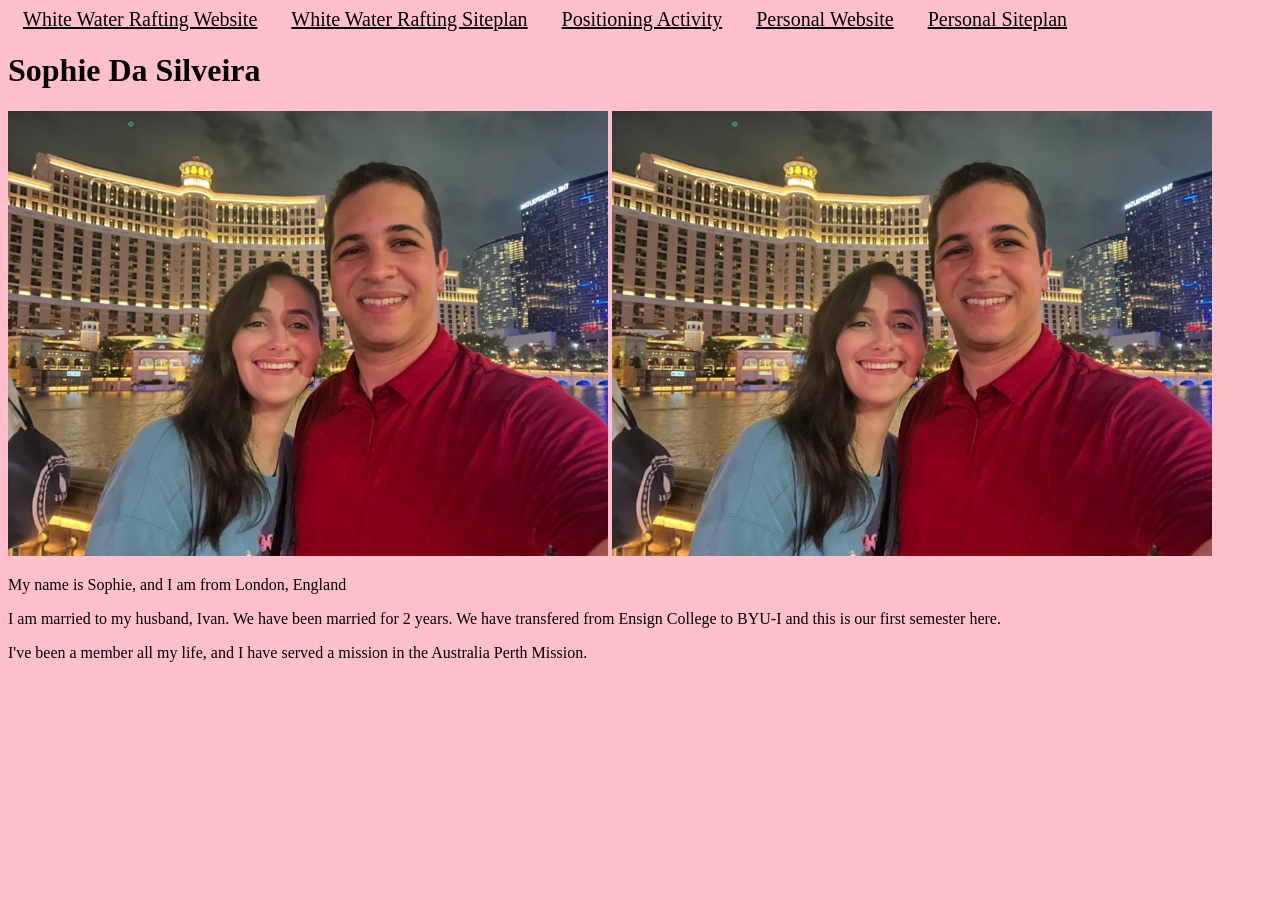
==== index.html @ e4307914 "Testing duplicate" ====
<!DOCTYPE html>
<html lang="en">
<head>
    <meta charset="UTF-8">
    <meta name="viewport" content="width=device-width, initial-scale=1.0">
    <title>WDD130 | Home</title>
    <link href="style.css" rel="stylesheet">
</head>
<body>
    <nav>
        <a href="wwr/index.html">White Water Rafting Website</a>
        <a href="wwr/site-plan-rafting.html">White Water Rafting Siteplan</a>
        <a href="positioning.html">Positioning Activity</a>
        <a href="#">Personal Website</a>
        <a href="#">Personal Siteplan</a>
    </nav>   
    <h1>Sophie Da Silveira</h1>         
    <img width="400px" src="/wwr/images/ribeiro.png" alt="Image of me">
    <img width="400px" src="wwr/images/ribeiro.png" alt="Image of me">
    <p> My name is Sophie, and I am from London, England </p>
    <p>I am married to my husband, Ivan. We have been married for 2 years.
        We have transfered from Ensign College to BYU-I and this is our first semester here. </p>
    <p>I've been a member all my life, and I have served a mission in the Australia Perth Mission. </p>
</body>
</html>
---- style.css ----
body {
    background-color: pink;
    font-family: Georgia, 'Times New Roman', Times, serif;
}

a {
    padding: 15px;   
    color: black; 
    font-size: 20px;
}

img {
    width: 600px;
}
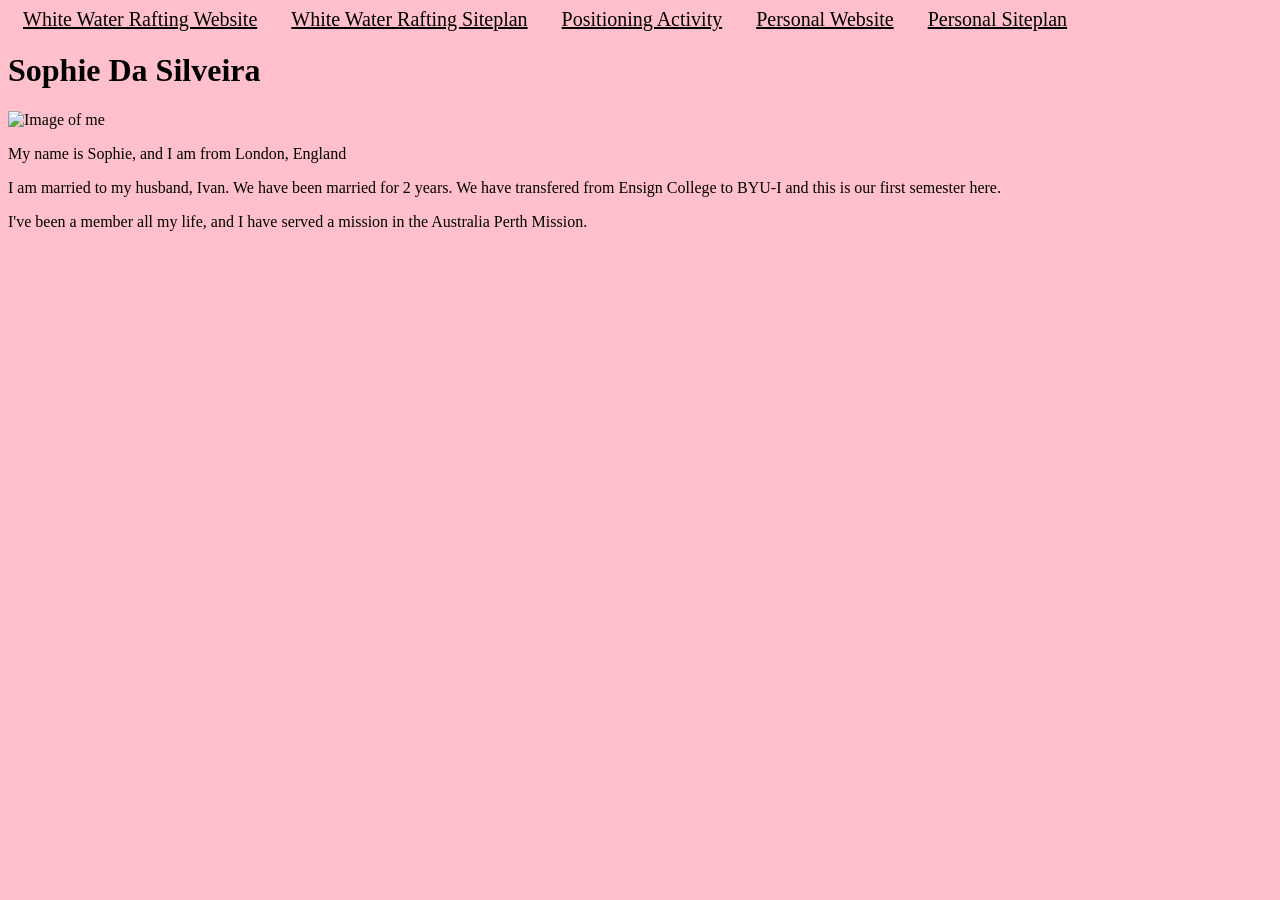
==== commit 518468bb: "Ribeiro" ====
--- a/index.html
+++ b/index.html
@@ -15,8 +15,7 @@
         <a href="#">Personal Siteplan</a>
     </nav>   
     <h1>Sophie Da Silveira</h1>         
-    <img width="400px" src="/wwr/images/ribeiro.png" alt="Image of me">
-    <img width="400px" src="wwr/images/ribeiro.png" alt="Image of me">
+    <img width="400px" src="wwr/images/Ribeiro.png" alt="Image of me">
     <p> My name is Sophie, and I am from London, England </p>
     <p>I am married to my husband, Ivan. We have been married for 2 years.
         We have transfered from Ensign College to BYU-I and this is our first semester here. </p>
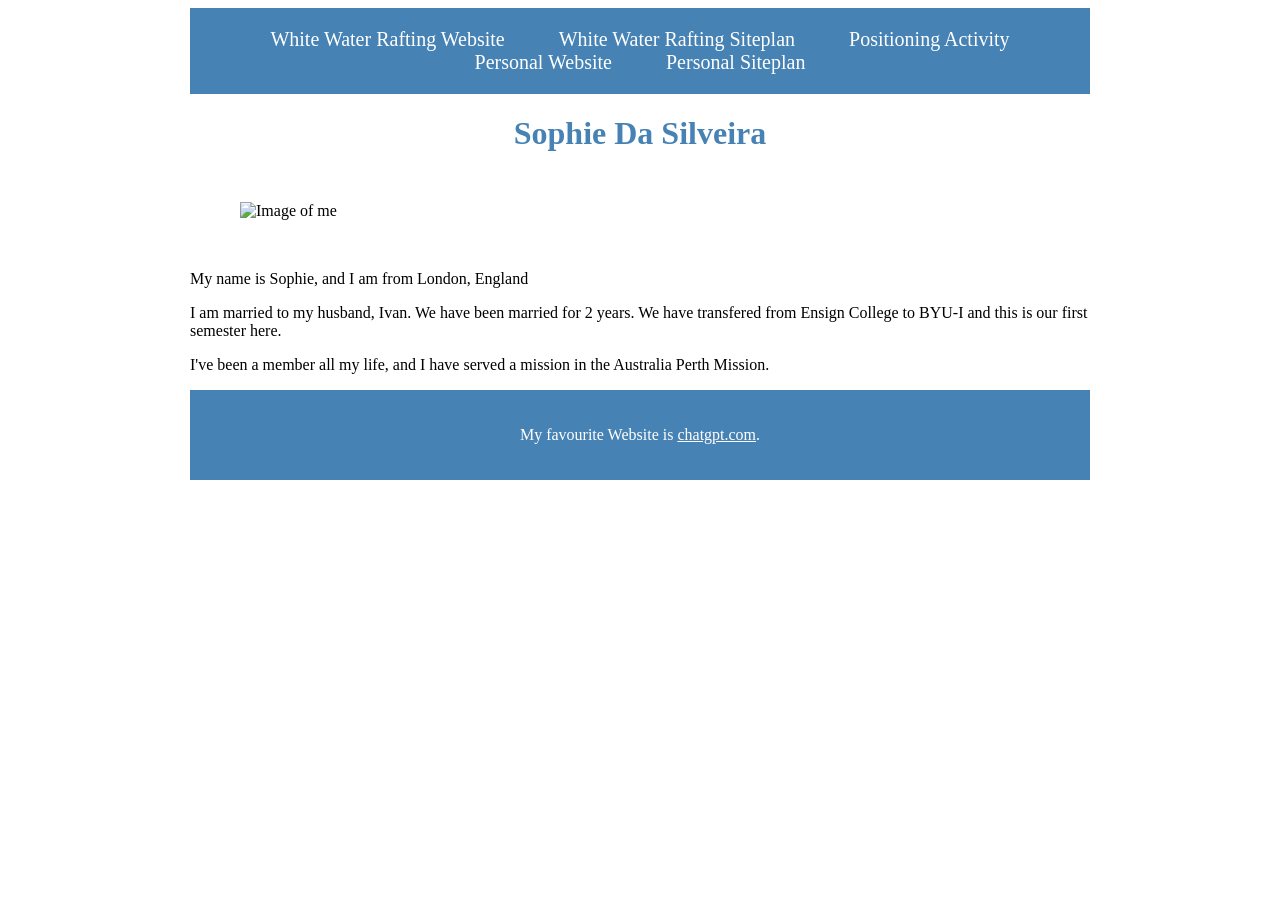
==== commit 49c36e9f: "Changes made 28th" ====
--- a/index.html
+++ b/index.html
@@ -7,18 +7,32 @@
     <link href="style.css" rel="stylesheet">
 </head>
 <body>
-    <nav>
-        <a href="wwr/index.html">White Water Rafting Website</a>
-        <a href="wwr/site-plan-rafting.html">White Water Rafting Siteplan</a>
-        <a href="positioning.html">Positioning Activity</a>
-        <a href="#">Personal Website</a>
-        <a href="#">Personal Siteplan</a>
-    </nav>   
-    <h1>Sophie Da Silveira</h1>         
-    <img width="400px" src="wwr/images/Ribeiro.png" alt="Image of me">
-    <p> My name is Sophie, and I am from London, England </p>
-    <p>I am married to my husband, Ivan. We have been married for 2 years.
-        We have transfered from Ensign College to BYU-I and this is our first semester here. </p>
-    <p>I've been a member all my life, and I have served a mission in the Australia Perth Mission. </p>
+    <div id="content">
+        <header class="headerBanner">
+            <nav>
+                <a href="wwr/index.html">White Water Rafting Website</a>
+                <a href="wwr/site-plan-rafting.html">White Water Rafting Siteplan</a>
+                <a href="positioning.html">Positioning Activity</a>
+                <a href="#">Personal Website</a>
+                <a href="#">Personal Siteplan</a>
+            </nav>
+        </header>
+        
+        <main>
+            <h1 id="main-topic">Sophie Da Silveira</h1> 
+            <img width="150px" src="wwr/images/BAH_6977.jpg" alt="Image of me">
+            <p> My name is Sophie, and I am from London, England </p>
+            <p>I am married to my husband, Ivan. We have been married for 2 years.
+                We have transfered from Ensign College to BYU-I and this is our first semester here. </p>
+            <p>I've been a member all my life, and I have served a mission in the Australia Perth Mission. </p>
+        </main>
+        
+        <footer>
+            <p>My favourite Website is <a target="_blank" href="https://chatgpt.com">chatgpt.com</a>.</p>
+        </footer>
+    </div>
+    
+    <script src="../js/course.js"></script>
+    <script src="../js/prism.js"></script>
 </body>
-</html>+</html>
--- a/style.css
+++ b/style.css
@@ -1,14 +1,55 @@
-body {
-    background-color: pink;
-    font-family: Georgia, 'Times New Roman', Times, serif;
-}
+<style>
+    body {
+        background-color: pink;
+        font-family: Georgia, 'Times New Roman', Times, serif;
+    }
 
-a {
-    padding: 15px;   
-    color: black; 
-    font-size: 20px;
-}
+    #content {
+        max-width: 900px;
+        background-color: white;
+        margin: 0 auto;
+    }
 
-img {
-    width: 600px;
-}+    nav {
+        background-color: steelblue;
+        padding: 20px;
+    }
+
+    nav, footer {
+        background-color: steelblue;
+        padding: 20px;
+        color: white;
+        text-align: center;
+    }
+
+    nav a {
+        padding: 15px;
+        font-size: 20px;
+        text-decoration: none;
+        color: white;
+        margin: 10px;
+    }
+
+    nav a:hover {
+        background-color: lightblue;
+        color: steelblue;
+    }
+
+    h1 {
+        text-align: center;
+    }
+
+    img {
+        width: 800px;
+        display: block;
+        margin: 50px auto;
+    }
+
+    #main-topic {
+        color: steelblue;
+    }
+
+    footer a {
+        color: white;
+    }
+</style>
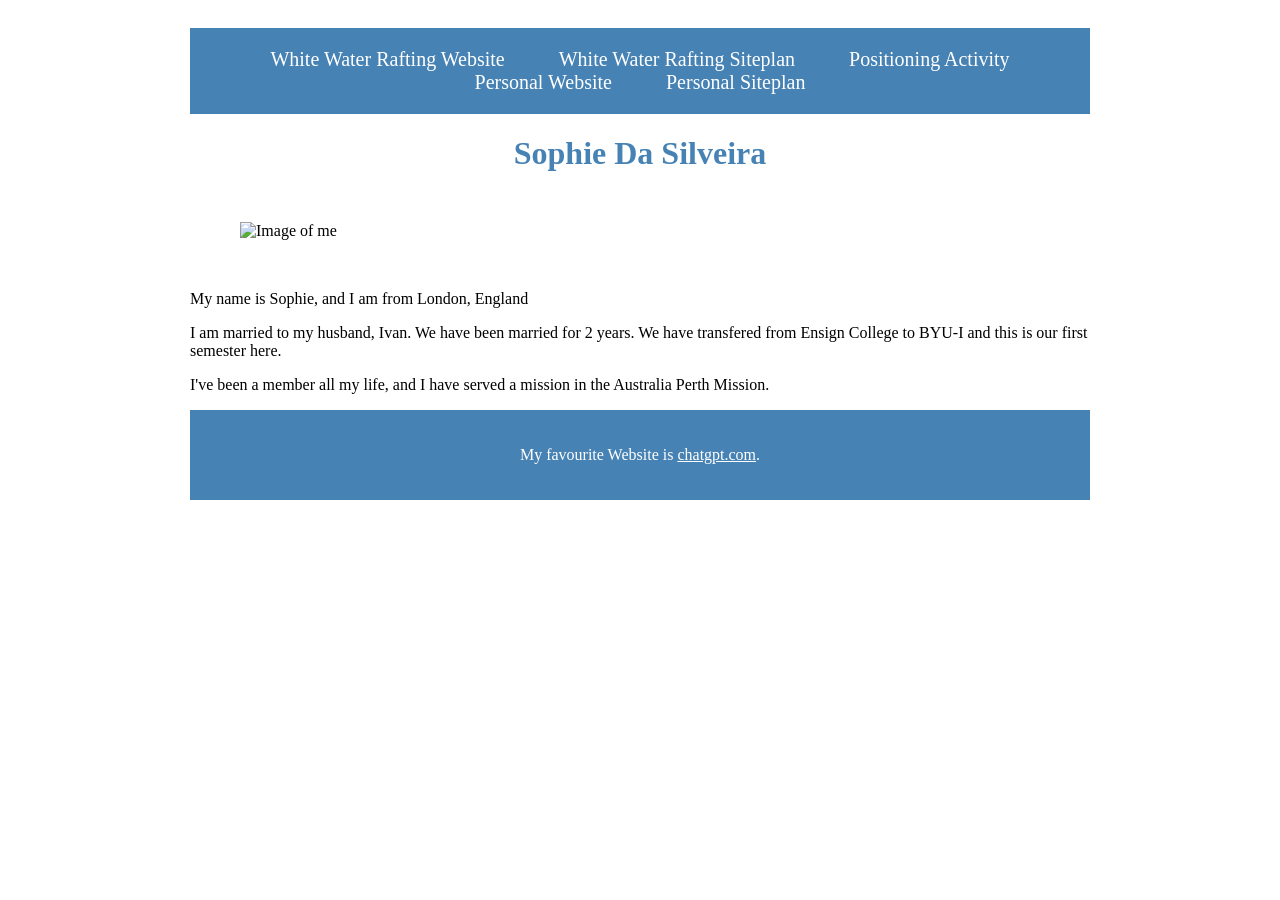
==== commit 8f165a1d: "13/02" ====
--- a/index.html
+++ b/index.html
@@ -35,4 +35,4 @@
     <script src="../js/course.js"></script>
     <script src="../js/prism.js"></script>
 </body>
-</html>
+</html>
--- a/style.css
+++ b/style.css
@@ -1,55 +1,77 @@
-<style>
-    body {
-        background-color: pink;
-        font-family: Georgia, 'Times New Roman', Times, serif;
-    }
+<!DOCTYPE html>
+<html lang="en">
+<head>
+    <meta charset="UTF-8">
+    <meta name="viewport" content="width=device-width, initial-scale=1.0">
+    <title>My Favorite Website</title>
+    <style>
+        body {
+            background-color: pink;
+            font-family: Georgia, 'Times New Roman', Times, serif;
+        }
 
-    #content {
-        max-width: 900px;
-        background-color: white;
-        margin: 0 auto;
-    }
+        #content {
+            max-width: 900px;
+            background-color: white;
+            margin: 0 auto;
+            padding: 20px;
+        }
 
-    nav {
-        background-color: steelblue;
-        padding: 20px;
-    }
+        nav, footer {
+            background-color: steelblue;
+            padding: 20px;
+            color: white;
+            text-align: center;
+        }
 
-    nav, footer {
-        background-color: steelblue;
-        padding: 20px;
-        color: white;
-        text-align: center;
-    }
+        nav a {
+            padding: 15px;
+            font-size: 20px;
+            text-decoration: none;
+            color: white;
+            margin: 10px;
+        }
 
-    nav a {
-        padding: 15px;
-        font-size: 20px;
-        text-decoration: none;
-        color: white;
-        margin: 10px;
-    }
+        nav a:hover {
+            background-color: lightblue;
+            color: steelblue;
+        }
 
-    nav a:hover {
-        background-color: lightblue;
-        color: steelblue;
-    }
+        h1 {
+            text-align: center;
+        }
 
-    h1 {
-        text-align: center;
-    }
+        img {
+            width: 800px;
+            display: block;
+            margin: 50px auto;
+        }
 
-    img {
-        width: 800px;
-        display: block;
-        margin: 50px auto;
-    }
+        #main-topic {
+            color: steelblue;
+        }
 
-    #main-topic {
-        color: steelblue;
-    }
+        footer a {
+            color: white;
+        }
+    </style>
+</head>
+<body>
 
-    footer a {
-        color: white;
-    }
-</style>
+    <nav>
+        <a href="https://example.com">Home</a>
+        <a href="https://example.com/about">About</a>
+    </nav>
+
+    <div id="content">
+        <h1>Welcome!</h1>
+        <p>My favourite Website is <a href="https://chatgpt.com">ChatGPT</a></p>
+    </div>
+
+    <footer>
+        <p>© 2025 My Website</p>
+        <a href="https://example.com/contact">Contact</a>
+    </footer>
+
+</body>
+</html>
